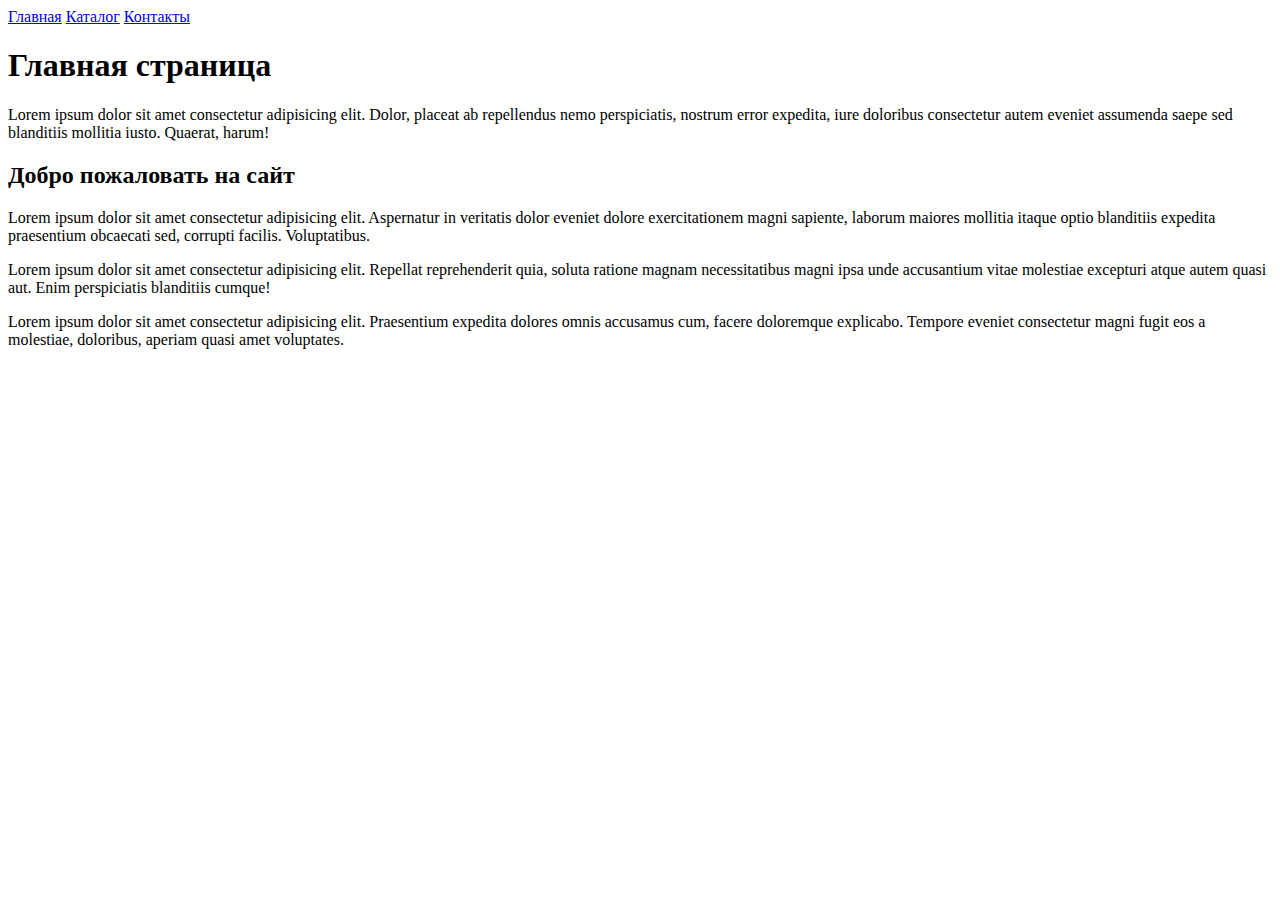
==== index.html @ acbcc869 "index html" ====
<!DOCTYPE html>
<html lang="en">

<head>
    <meta charset="UTF-8">
    <meta http-equiv="X-UA-Compatible" content="IE=edge">
    <meta name="viewport" content="width=device-width, initial-scale=1.0">
    <title>Главная страница</title>
</head>

<body>
    <a href="index.html">Главная</a>
    <a href="catalog/catalog.html">Каталог</a>
    <a href="#">Контакты</a>
    <h1>Главная страница</h1>
    <p>Lorem ipsum dolor sit amet consectetur adipisicing elit. Dolor, placeat ab repellendus nemo perspiciatis, nostrum
        error expedita, iure doloribus consectetur autem eveniet assumenda saepe sed blanditiis mollitia iusto. Quaerat,
        harum!</p>
    <h2>Добро пожаловать на сайт</h2>
    <p>Lorem ipsum dolor sit amet consectetur adipisicing elit. Aspernatur in veritatis dolor eveniet dolore
        exercitationem magni sapiente, laborum maiores mollitia itaque optio blanditiis expedita praesentium obcaecati
        sed, corrupti facilis. Voluptatibus.</p>
    <p>Lorem ipsum dolor sit amet consectetur adipisicing elit. Repellat reprehenderit quia, soluta ratione magnam
        necessitatibus magni ipsa unde accusantium vitae molestiae excepturi atque autem quasi aut. Enim perspiciatis
        blanditiis cumque!</p>
    <p>Lorem ipsum dolor sit amet consectetur adipisicing elit. Praesentium expedita dolores omnis accusamus cum, facere
        doloremque explicabo. Tempore eveniet consectetur magni fugit eos a molestiae, doloribus, aperiam quasi amet
        voluptates.</p>
</body>

</html>
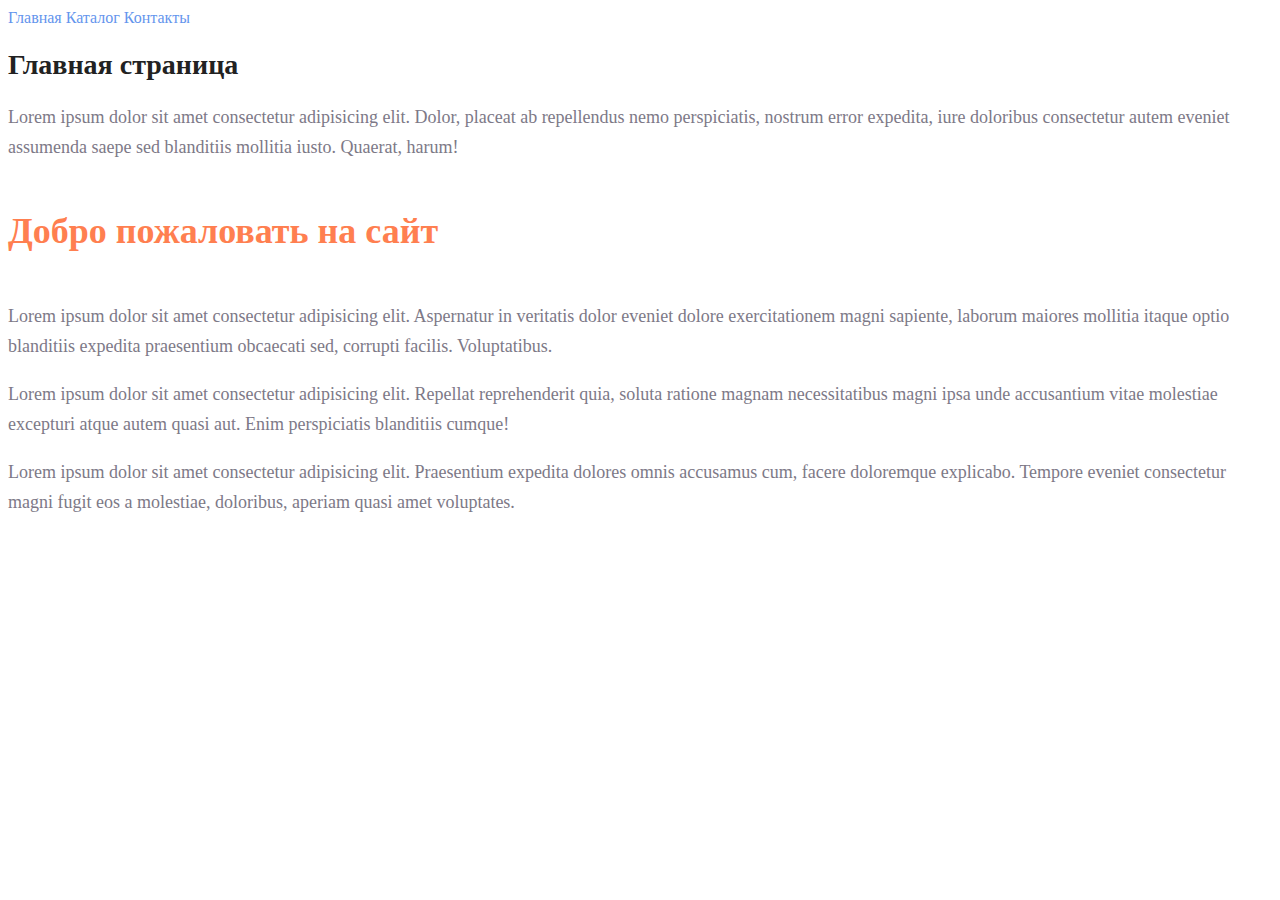
==== commit 223808e4: "index file" ====
--- a/index.html
+++ b/index.html
@@ -6,24 +6,25 @@
     <meta http-equiv="X-UA-Compatible" content="IE=edge">
     <meta name="viewport" content="width=device-width, initial-scale=1.0">
     <title>Главная страница</title>
+    <link rel="stylesheet" href="css/style.css">
 </head>
 
 <body>
-    <a href="index.html">Главная</a>
-    <a href="catalog/catalog.html">Каталог</a>
-    <a href="#">Контакты</a>
-    <h1>Главная страница</h1>
-    <p>Lorem ipsum dolor sit amet consectetur adipisicing elit. Dolor, placeat ab repellendus nemo perspiciatis, nostrum
+    <a class="link" href="index.html">Главная</a>
+    <a class="link" href="catalog/catalog.html">Каталог</a>
+    <a class="link" href="#">Контакты</a>
+    <h1 class="title">Главная страница</h1>
+    <p class="text">Lorem ipsum dolor sit amet consectetur adipisicing elit. Dolor, placeat ab repellendus nemo perspiciatis, nostrum
         error expedita, iure doloribus consectetur autem eveniet assumenda saepe sed blanditiis mollitia iusto. Quaerat,
         harum!</p>
-    <h2>Добро пожаловать на сайт</h2>
-    <p>Lorem ipsum dolor sit amet consectetur adipisicing elit. Aspernatur in veritatis dolor eveniet dolore
+    <h2 class="subtitle">Добро пожаловать на сайт</h2>
+    <p class="text">Lorem ipsum dolor sit amet consectetur adipisicing elit. Aspernatur in veritatis dolor eveniet dolore
         exercitationem magni sapiente, laborum maiores mollitia itaque optio blanditiis expedita praesentium obcaecati
         sed, corrupti facilis. Voluptatibus.</p>
-    <p>Lorem ipsum dolor sit amet consectetur adipisicing elit. Repellat reprehenderit quia, soluta ratione magnam
+    <p class="text">Lorem ipsum dolor sit amet consectetur adipisicing elit. Repellat reprehenderit quia, soluta ratione magnam
         necessitatibus magni ipsa unde accusantium vitae molestiae excepturi atque autem quasi aut. Enim perspiciatis
         blanditiis cumque!</p>
-    <p>Lorem ipsum dolor sit amet consectetur adipisicing elit. Praesentium expedita dolores omnis accusamus cum, facere
+    <p class="text">Lorem ipsum dolor sit amet consectetur adipisicing elit. Praesentium expedita dolores omnis accusamus cum, facere
         doloremque explicabo. Tempore eveniet consectetur magni fugit eos a molestiae, doloribus, aperiam quasi amet
         voluptates.</p>
 </body>
--- a/css/style.css
+++ b/css/style.css
@@ -0,0 +1,32 @@
+a {
+    text-decoration: none;
+}
+
+.link {
+    color: cornflowerblue;
+    font-size: 16px;
+    line-height: 20px;
+}
+
+.title {
+    color: #222222;
+    font-size: 28px;
+    line-height: 36px;
+    font-weight: bold;
+}
+
+.text {
+    font-style: normal;
+    font-weight: 300;
+    font-size: 18px;
+    line-height: 30px;
+    color: #7D7987
+}
+
+.subtitle {
+    color: coral;
+    font-style: normal;
+    font-weight: 700;
+    font-size: 36px;
+    line-height: 80px;
+}